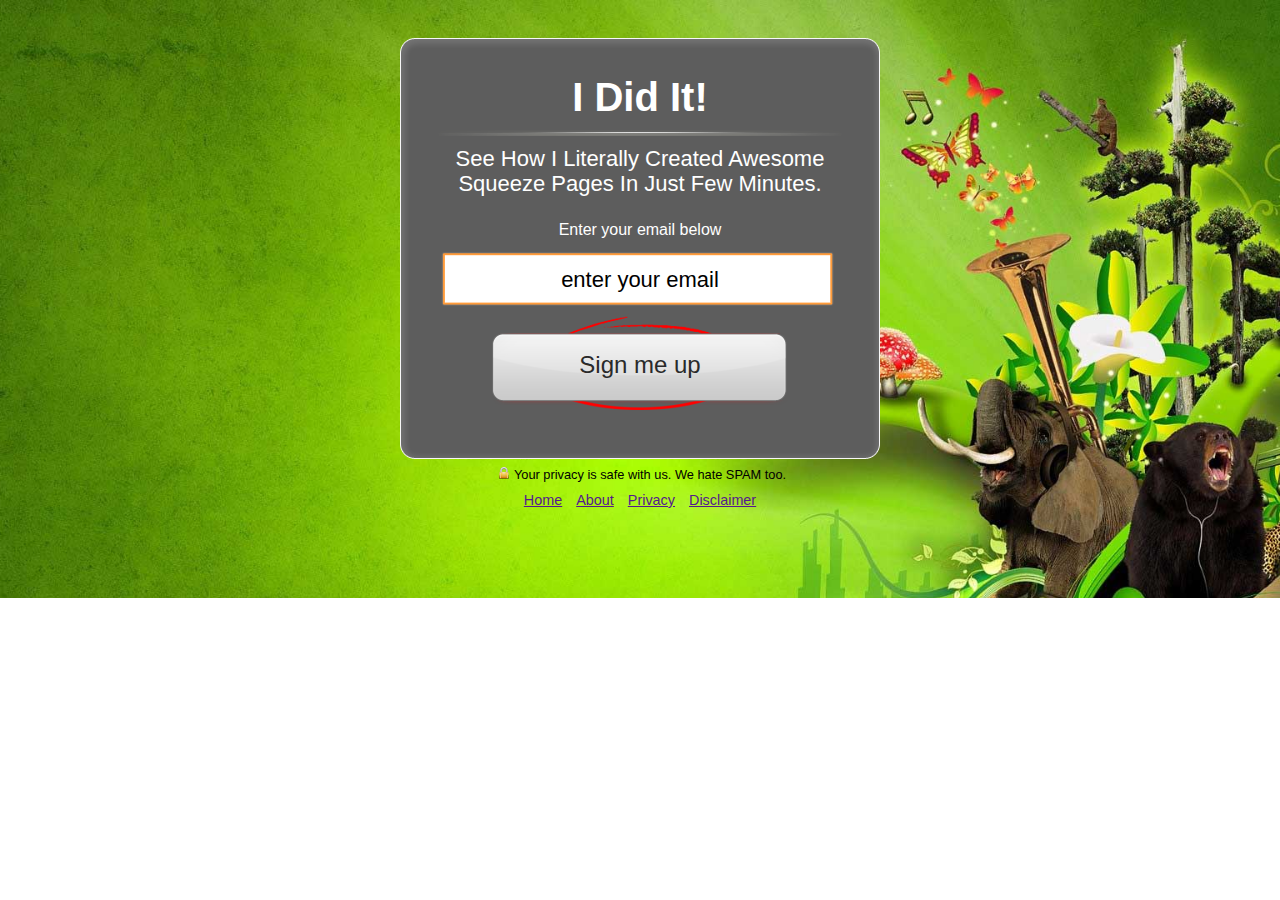
==== themes/traditional/1/themes/2/index.html @ 3173b3a3 "first time committing" ====
<!DOCTYPE html PUBLIC "-//W3C//DTD XHTML 1.0 Transitional//EN" "http://www.w3.org/TR/xhtml1/DTD/xhtml1-transitional.dtd">
<html xmlns="http://www.w3.org/1999/xhtml">
<head>
<meta http-equiv="Content-Type" content="text/html; charset=utf-8" />
<title>Video Squeeze</title>
<link rel="stylesheet" type="text/css" href="assets/style.css" />
</head>

<body>
	<div id="sq_body_container"><div id="sq_left_img"></div>
	<div id="sq_box_container" class="sq_movable">
			<div id="sq_above_head_img"></div>
			<div id="sq_form_head"></div>
			
			<div id="sq_form_body">
			<div class="sq_main_headline">I Did It!</div>
			<div id="divider"></div>
			
			<div class="sq_sub_headline">See How I Literally Created Awesome Squeeze Pages In Just Few Minutes.</div>
			<div class="sq_cta_text">Enter your email below</div>
			<div id="form">
				<form method="post" action="">
					<input type="text" name="email" value="enter your email" id="form_email" />
					<input type="submit" name="submit" value="Sign me up" id="form_submit" />
				</form>
			</div>
			<div class="sq_facebook_div" style="display: none;">
				<span style="display: block; text-align: center; margin: auto; font-size: 24px; margin-top: 10px;">OR</span>
				<a href=""><span class="sq_facebook_connect"></span></a>
			</div>
			<div id="extender"></div>
			</div>
			<div id="sq_form_foot"></div>

		<div class="privacy_commit"><img src="assets/imgs/lock.png" />Your privacy is safe with us. We hate SPAM too.</div>
		<div id="footer_links">
			<ul  class="sortable">
				<li><a href="">Home</a></li>
				<li><a href="">About</a></li>
				<li><a href="">Privacy</a></li>
				<li><a href="">Disclaimer</a></li>
			</ul>
		<div id="sq_below_bottom_img"></div>	
		</div>
	</div>
	<div id="sq_right_img"></div>
</div>



</body>
</html>
---- themes/traditional/1/themes/2/assets/style.css ----
/* reset the style */
html, body, div, span, applet, object, iframe,
h1, h2, h3, h4, h5, h6, p, blockquote, pre,
a, abbr, acronym, address, big, cite, code,
del, dfn, img, ins, kbd, q, s, samp,
small, strike, sub, sup, tt, var,
b, u, i, center,
dl, dt, dd, ol, ul, li,
fieldset, form, label, legend,
table, caption, tbody, tfoot, thead, tr, th, td,
article, aside, canvas, details, embed, 
figure, figcaption, footer, header, hgroup, 
menu, nav, output, ruby, section, summary,
time, mark, audio, video {
	margin: 0;
	padding: 0;
	border: 0;
	font: inherit;
	vertical-align: baseline;
}
/* HTML5 display-role reset for older browsers */
article, aside, details, figcaption, figure, 
footer, header, hgroup, menu, nav, section {
	display: block;
}
body {
	font-family: 'Helvetica Neue',Arial,Helvetica,sans-serif;
}
ol, ul {
	list-style: none;
}
blockquote, q {
	quotes: none;
}
blockquote:before, blockquote:after,
q:before, q:after {
	content: '';
	content: none;
}
table {
	border-collapse: collapse;
	border-spacing: 0;
}

#sq_body_container {
	background: url(../../../../../common/site_bg.jpg) no-repeat center center fixed;
	-webkit-background-size: cover;
	-moz-background-size: cover;
	-o-background-size: cover;
	background-size: cover;
	text-align: center;
	margin: auto;
	padding-top: 30px;
	color: #fff;
}

#sq_body_container > div {
	display: inline-block;
}

#sq_above_head_img {
	margin: auto;
	text-align: center;
	width: 100%;
}

#sq_below_bottom_img {
	margin: auto;
	text-align: center;
}

#sq_above_head_img img, #sq_below_bottom_img img{
	margin: auto;
	max-width: 100%;
}

.sq_facebook_connect {
	display: block;
	width: 250px;
	height: 29px;
	text-align: center;
	margin: 10px auto 0;
	background: url(../../../../../common/rect_fb.png) no-repeat;
}

#sq_box_container {
	width: 520px;
	margin: auto;
	text-align: center;
}

#sq_form_head {
	height: 25px;
	width: 520px;
	margin: auto;
	background: url(imgs/head.png) no-repeat;
}

#sq_body_container #divider {
	width: 420px;
	height: 6px;
	background: url(imgs/divider.png);
}

#sq_form_foot {
	height: 25px;
	width: 520px;
	margin: auto;
	background: url(imgs/foot.png) no-repeat;
}

.sq_main_headline {
	padding: 20px 40px 10px;
	font-size: 40px;
	text-align: center;
	margin: auto;
	font-weight: bold;
}

.sq_sub_headline {
	padding: 10px 0px 10px;
	width: 400px;
	margin: auto;
	font-size: 22px;
	line-height: 25px;
}

.sq_cta_text {
	padding: 15px 45px 10px;
}

#sq_body_container input[type="text"], #sq_body_container input[type="email"], #sq_body_container input[type="number"] {
	display: block;
	background: url(imgs/input.png) no-repeat 0 0 scroll transparent;
	width: 400px;
	height: 60px;
	border: 0;
	text-align: center;
	font-size: 22px;
	margin: auto;
	line-height: 60px;
}

#sq_body_container input[type="submit"], #sq_body_container input[type="button"], #sq_body_container input[type="image"] {
	display: block;
	background: url(imgs/submit.png) no-repeat 0 0 scroll transparent;
	width: 296px;
	height: 96px;
	border: 0;
	text-align: center;
	font-size: 24px;
	color: #2a2a2a;
	margin-left: auto;
	margin-right: auto;
	margin-top: 5px;
	line-height: 96px;	
	cursor: pointer;
}


input:focus, input {
	outline: none;
}

#extender {
	padding: 0 0 30px;
	
}

#divider {
	margin: auto;
}

#sq_form_body {
	background-image: url(imgs/body_bg.png);
}

.privacy_commit img {
	padding: 0 5px;
}

.privacy_commit {
	font-size: 0.8em;
	width: 400px;
	margin: auto;
	color: #000;
}
#footer_links {
	margin-top: 10px;
	font-size: 0.9em;
	margin-bottom: 40px;
	padding-bottom: 50px;
}

#footer_links li {
	display: inline;
	padding: 5px;
}
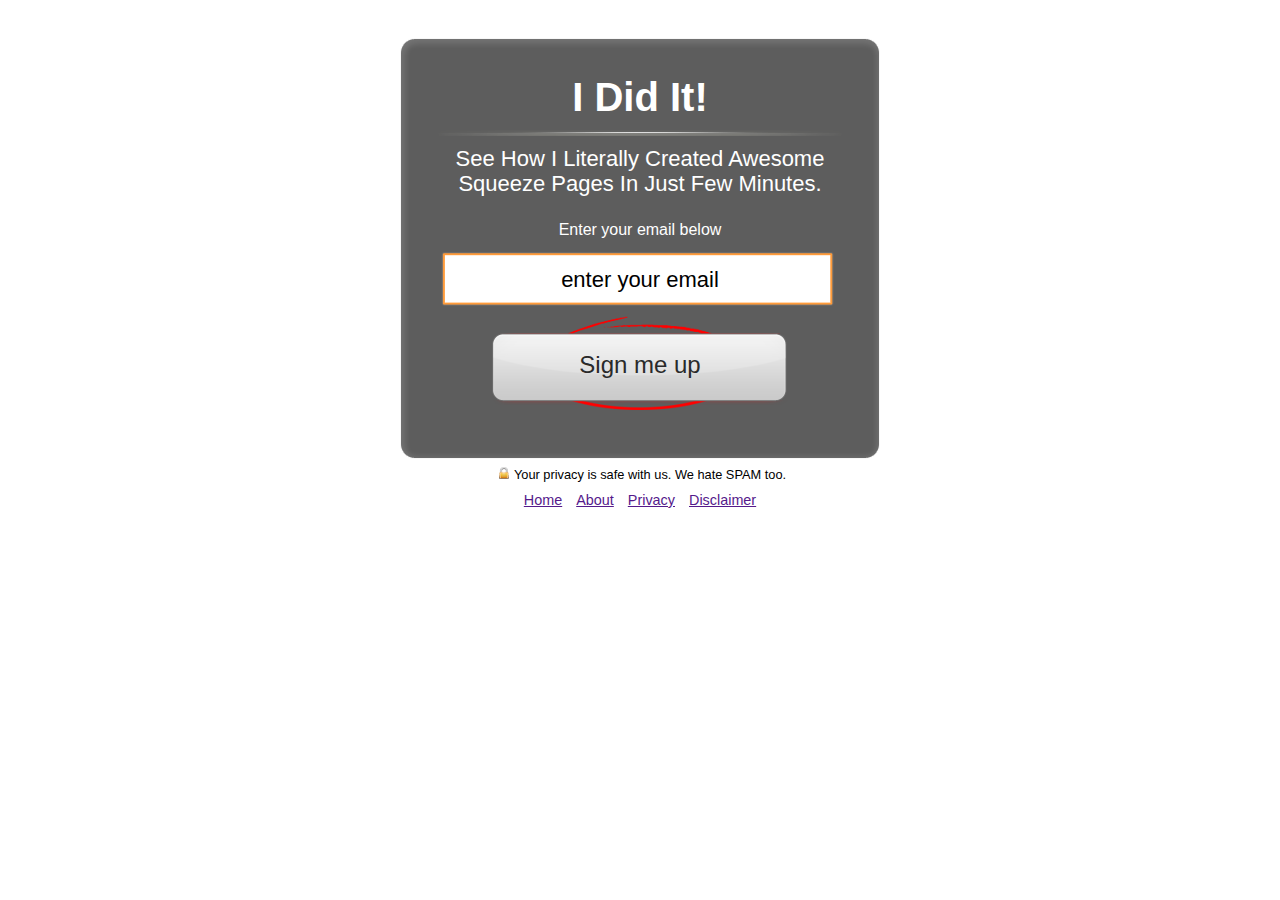
==== commit c629213d: "update to html 5" ====
--- a/themes/traditional/1/themes/2/index.html
+++ b/themes/traditional/1/themes/2/index.html
@@ -1,4 +1,4 @@
-<!DOCTYPE html PUBLIC "-//W3C//DTD XHTML 1.0 Transitional//EN" "http://www.w3.org/TR/xhtml1/DTD/xhtml1-transitional.dtd">
+<!DOCTYPE html>
 <html xmlns="http://www.w3.org/1999/xhtml">
 <head>
 <meta http-equiv="Content-Type" content="text/html; charset=utf-8" />
